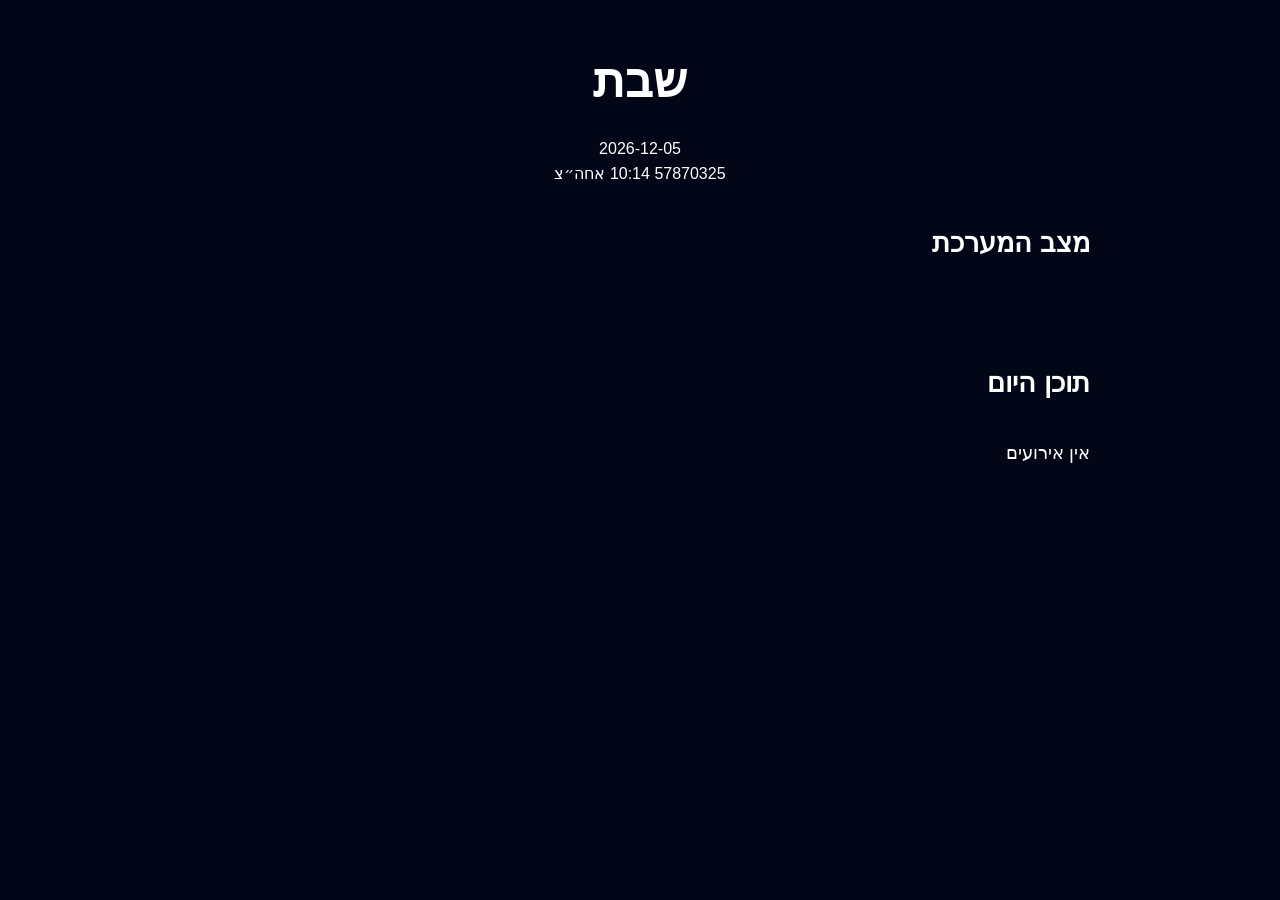
==== index.html @ b02a1a27 "FIX: clean homepage remove buttons keep only user requirements" ====
<!doctype html>
<html lang="he" dir="rtl">
<head>
<meta charset="utf-8">
<meta name="viewport" content="width=device-width,initial-scale=1">
<title>יומן יניב</title>
<link rel="stylesheet" href="./assets/styles.css">
</head>
<body>

<div class="wrap">

<h1 id="day" style="font-size:48px;text-align:center;"></h1>
<div id="greg" style="text-align:center;margin-top:8px;"></div>
<div id="heb" style="text-align:center;margin-top:6px;"></div>

<div class="box">
<h2>מצב המערכת</h2>
<div id="status"></div>
</div>

<div class="box">
<h2>תוכן היום</h2>
<div id="events"></div>
<div id="notes"></div>
</div>

</div>

<script>
const day=document.getElementById("day");
const greg=document.getElementById("greg");
const heb=document.getElementById("heb");
const events=document.getElementById("events");
const notes=document.getElementById("notes");

const d=new Date();
const names=["יום ראשון","יום שני","יום שלישי","יום רביעי","יום חמישי","יום שישי","שבת"];

day.textContent=names[d.getDay()];
greg.textContent=d.toISOString().slice(0,10);
heb.textContent=new Intl.DateTimeFormat("he-u-ca-hebrew",{dateStyle:"full"}).format(d);

async function load(){
  const iso=d.toISOString().slice(0,10);
  try{
    const r=await fetch(`./entries/${iso}.json`);
    const data=await r.json();
    events.textContent=(data.events||[]).join("\n");
    notes.textContent=data.notes||"";
  }catch{
    events.textContent="אין אירועים";
    notes.textContent="";
  }
}

load();
</script>

</body>
</html>
---- assets/styles.css ----
body{background:#020617;color:white;font-family:Arial;margin:0}
.wrap{max-width:900px;margin:auto;padding:20px}
.card{background:#0f172a;border-radius:20px;padding:18px;margin-bottom:16px}
.day{font-size:60px;text-align:center}
.greg{font-size:30px;text-align:center}
.heb{font-size:24px;text-align:center;color:#93c5fd}
.box{white-space:pre-wrap;font-size:18px}
.nav{display:flex;gap:8px}
.nav a{flex:1;text-align:center;padding:12px;border-radius:12px;color:white;text-decoration:none}
.daily{background:#2563eb}
.weekly{background:#16a34a}
.monthly{background:#7c3aed}
.editor{background:#ea580c}
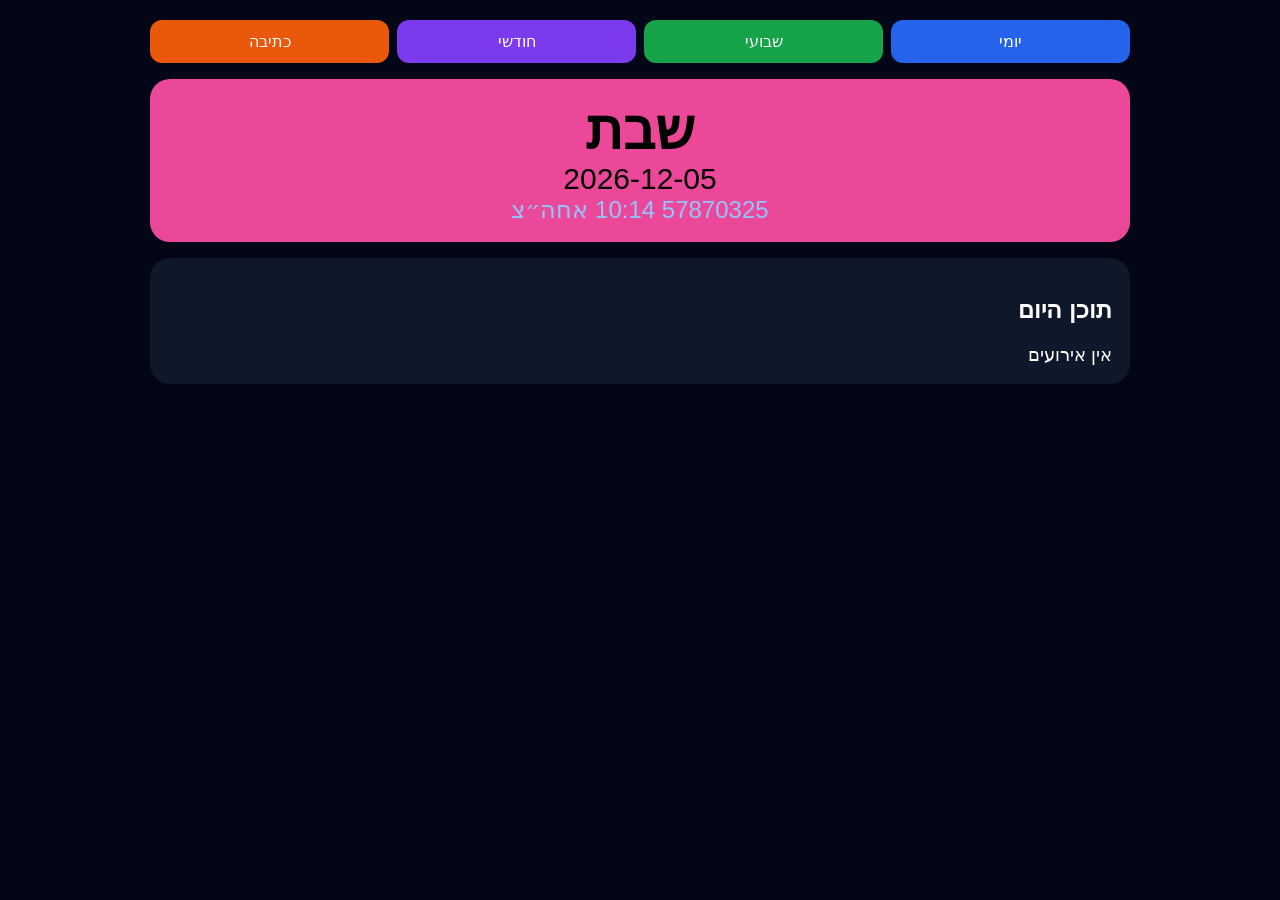
==== commit 9ff9e467: "REAL FIX: daily weekly monthly friday saturday parasha and school vacation colors" ====
--- a/index.html
+++ b/index.html
@@ -7,44 +7,52 @@
 <link rel="stylesheet" href="./assets/styles.css">
 </head>
 <body>
+<div class="wrap">
+  <div class="nav">
+    <a class="daily" href="./index.html">יומי</a>
+    <a class="weekly" href="./history.html">שבועי</a>
+    <a class="monthly" href="./month.html">חודשי</a>
+    <a class="editor" href="./editor.html">כתיבה</a>
+  </div>
 
-<div class="wrap">
+  <div id="hero" class="card">
+    <div id="day" class="day"></div>
+    <div id="greg" class="greg"></div>
+    <div id="heb" class="heb"></div>
+    <div id="labels" class="box"></div>
+  </div>
 
-<h1 id="day" style="font-size:48px;text-align:center;"></h1>
-<div id="greg" style="text-align:center;margin-top:8px;"></div>
-<div id="heb" style="text-align:center;margin-top:6px;"></div>
-
-<div class="box">
-<h2>מצב המערכת</h2>
-<div id="status"></div>
+  <div class="card">
+    <h2>תוכן היום</h2>
+    <div id="events" class="box"></div>
+    <div id="notes" class="box"></div>
+  </div>
 </div>
 
-<div class="box">
-<h2>תוכן היום</h2>
-<div id="events"></div>
-<div id="notes"></div>
-</div>
+<script src="./assets/calendar-data.js"></script>
+<script src="./assets/calendar-logic.js"></script>
+<script>
+(async()=>{
+  const d=new Date();
+  const iso=isoDate(d);
+  const names=["יום ראשון","יום שני","יום שלישי","יום רביעי","יום חמישי","יום שישי","שבת"];
 
-</div>
+  day.textContent=names[d.getDay()];
+  greg.textContent=iso;
+  heb.textContent=new Intl.DateTimeFormat("he-u-ca-hebrew",{dateStyle:"full"}).format(d);
 
-<script>
-const day=document.getElementById("day");
-const greg=document.getElementById("greg");
-const heb=document.getElementById("heb");
-const events=document.getElementById("events");
-const notes=document.getElementById("notes");
+  const schoolVacations=await loadSchoolVacations();
+  const hebcalMap=await getHebcalMonthMap(d.getFullYear(), d.getMonth());
+  const parasha=isFridayOrSaturday(d) ? await getParashaForDate(d) : "";
+  const labelsArr=getLabelsForDate(iso, hebcalMap, schoolVacations, parasha);
+  labels.innerHTML=labelsArr.length ? labelsArr.map(x=>`<div>${x}</div>`).join("") : "";
 
-const d=new Date();
-const names=["יום ראשון","יום שני","יום שלישי","יום רביעי","יום חמישי","יום שישי","שבת"];
+  const classes=getClassesForDate(d, iso, hebcalMap, schoolVacations);
+  if(classes.includes('school')) hero.classList.add('hero-school');
+  if(classes.includes('shabbat')) hero.classList.add('hero-shabbat');
 
-day.textContent=names[d.getDay()];
-greg.textContent=d.toISOString().slice(0,10);
-heb.textContent=new Intl.DateTimeFormat("he-u-ca-hebrew",{dateStyle:"full"}).format(d);
-
-async function load(){
-  const iso=d.toISOString().slice(0,10);
   try{
-    const r=await fetch(`./entries/${iso}.json`);
+    const r=await fetch(`./entries/${iso}.json?ts=${Date.now()}`,{cache:'no-store'});
     const data=await r.json();
     events.textContent=(data.events||[]).join("\n");
     notes.textContent=data.notes||"";
@@ -52,10 +60,7 @@
     events.textContent="אין אירועים";
     notes.textContent="";
   }
-}
-
-load();
+})();
 </script>
-
 </body>
 </html>
--- a/assets/styles.css
+++ b/assets/styles.css
@@ -1,13 +1,28 @@
 body{background:#020617;color:white;font-family:Arial;margin:0}
-.wrap{max-width:900px;margin:auto;padding:20px}
+.wrap{max-width:980px;margin:auto;padding:20px}
 .card{background:#0f172a;border-radius:20px;padding:18px;margin-bottom:16px}
-.day{font-size:60px;text-align:center}
+.day{font-size:56px;text-align:center;font-weight:900}
 .greg{font-size:30px;text-align:center}
 .heb{font-size:24px;text-align:center;color:#93c5fd}
 .box{white-space:pre-wrap;font-size:18px}
-.nav{display:flex;gap:8px}
+.nav{display:flex;gap:8px;flex-wrap:wrap;margin-bottom:16px}
 .nav a{flex:1;text-align:center;padding:12px;border-radius:12px;color:white;text-decoration:none}
 .daily{background:#2563eb}
 .weekly{background:#16a34a}
 .monthly{background:#7c3aed}
 .editor{background:#ea580c}
+.grid{display:grid;grid-template-columns:repeat(7,1fr);gap:6px}
+.day-cell{padding:8px;border-radius:10px;background:#111827;font-size:13px;min-height:96px}
+.label{font-size:10px;margin-top:2px;line-height:1.35}
+.num{font-weight:800;font-size:14px}
+.rosh{background:#facc15 !important;color:#000}
+.holiday{background:#fde047 !important;color:#000}
+.school{background:#22c55e !important;color:#000}
+.shabbat{background:#ec4899 !important}
+.school.shabbat{background:linear-gradient(135deg,#22c55e 0 50%,#ec4899 50% 100%) !important;color:#000}
+.hero-school{background:#22c55e !important;color:#000}
+.hero-shabbat{background:#ec4899 !important;color:#000}
+.hero-school.hero-shabbat{background:linear-gradient(135deg,#22c55e 0 50%,#ec4899 50% 100%) !important;color:#000}
+@media (max-width:900px){
+  .grid{grid-template-columns:repeat(2,1fr)}
+}
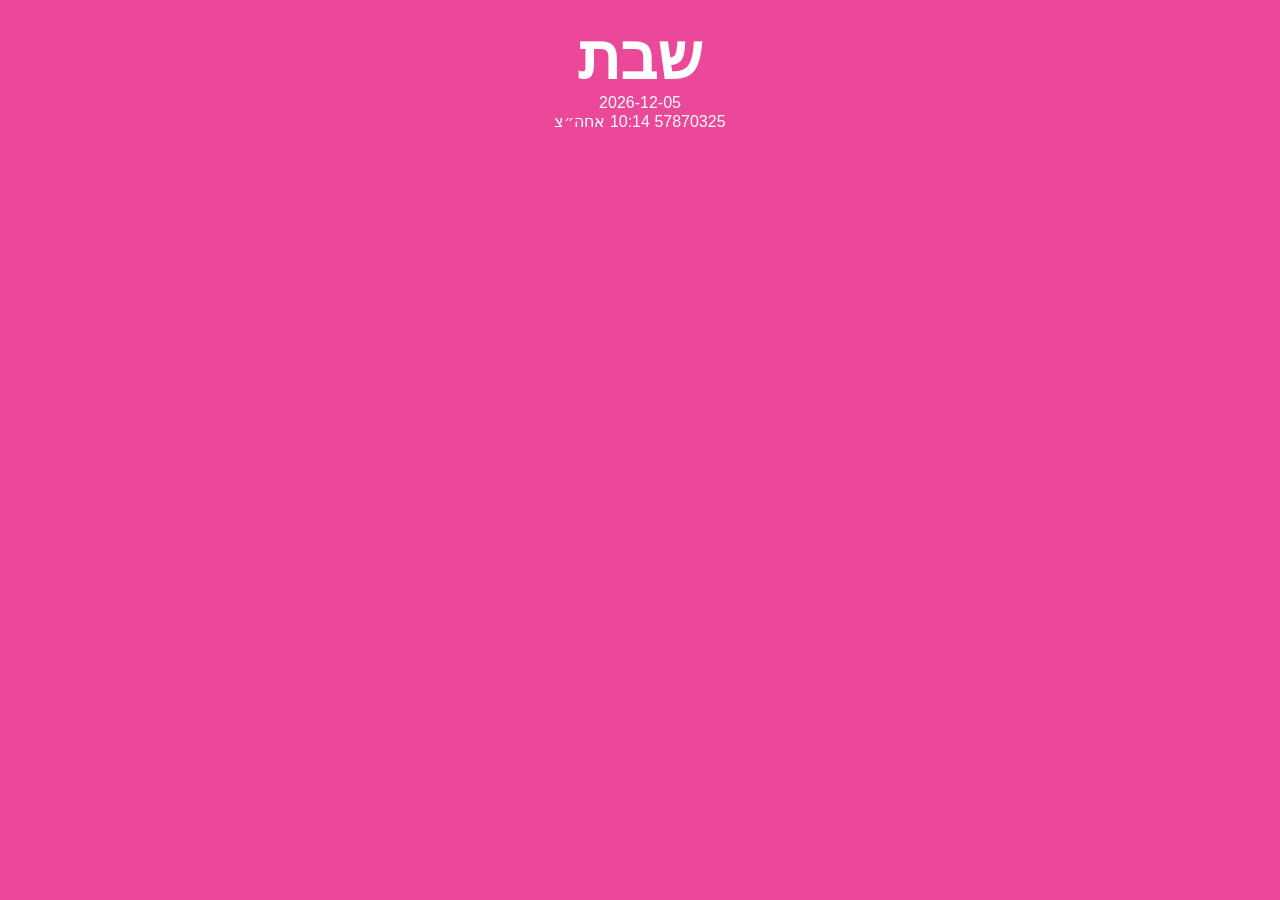
==== commit 6eb0b282: "UNIFY SYSTEM EXACT USER REQUIREMENTS" ====
--- a/index.html
+++ b/index.html
@@ -3,64 +3,37 @@
 <head>
 <meta charset="utf-8">
 <meta name="viewport" content="width=device-width,initial-scale=1">
-<title>יומן יניב</title>
+<title>יומן</title>
 <link rel="stylesheet" href="./assets/styles.css">
 </head>
 <body>
-<div class="wrap">
-  <div class="nav">
-    <a class="daily" href="./index.html">יומי</a>
-    <a class="weekly" href="./history.html">שבועי</a>
-    <a class="monthly" href="./month.html">חודשי</a>
-    <a class="editor" href="./editor.html">כתיבה</a>
-  </div>
 
-  <div id="hero" class="card">
-    <div id="day" class="day"></div>
-    <div id="greg" class="greg"></div>
-    <div id="heb" class="heb"></div>
-    <div id="labels" class="box"></div>
-  </div>
+<div id="root" style="padding:20px;text-align:center"></div>
 
-  <div class="card">
-    <h2>תוכן היום</h2>
-    <div id="events" class="box"></div>
-    <div id="notes" class="box"></div>
-  </div>
-</div>
-
-<script src="./assets/calendar-data.js"></script>
-<script src="./assets/calendar-logic.js"></script>
+<script src="./assets/core-calendar.js"></script>
 <script>
 (async()=>{
-  const d=new Date();
-  const iso=isoDate(d);
-  const names=["יום ראשון","יום שני","יום שלישי","יום רביעי","יום חמישי","יום שישי","שבת"];
+const root=document.getElementById('root');
+const d=new Date();
+const names=["יום ראשון","יום שני","יום שלישי","יום רביעי","יום חמישי","יום שישי","שבת"];
 
-  day.textContent=names[d.getDay()];
-  greg.textContent=iso;
-  heb.textContent=new Intl.DateTimeFormat("he-u-ca-hebrew",{dateStyle:"full"}).format(d);
+const {school}=await loadAll();
 
-  const schoolVacations=await loadSchoolVacations();
-  const hebcalMap=await getHebcalMonthMap(d.getFullYear(), d.getMonth());
-  const parasha=isFridayOrSaturday(d) ? await getParashaForDate(d) : "";
-  const labelsArr=getLabelsForDate(iso, hebcalMap, schoolVacations, parasha);
-  labels.innerHTML=labelsArr.length ? labelsArr.map(x=>`<div>${x}</div>`).join("") : "";
+let html="";
+html+=`<div style="font-size:64px;font-weight:900">${names[d.getDay()]}</div>`;
+html+=`<div>${iso(d)}</div>`;
+html+=`<div>${new Intl.DateTimeFormat("he-u-ca-hebrew",{dateStyle:"full"}).format(d)}</div>`;
 
-  const classes=getClassesForDate(d, iso, hebcalMap, schoolVacations);
-  if(classes.includes('school')) hero.classList.add('hero-school');
-  if(classes.includes('shabbat')) hero.classList.add('hero-shabbat');
+if(isFriSat(d)){
+  const p=await parasha(d);
+  if(p) html+=`<div>${p}</div>`;
+}
 
-  try{
-    const r=await fetch(`./entries/${iso}.json?ts=${Date.now()}`,{cache:'no-store'});
-    const data=await r.json();
-    events.textContent=(data.events||[]).join("\n");
-    notes.textContent=data.notes||"";
-  }catch{
-    events.textContent="אין אירועים";
-    notes.textContent="";
-  }
+root.innerHTML=html;
+
+applyColors(document.body,d,school);
 })();
 </script>
+
 </body>
 </html>
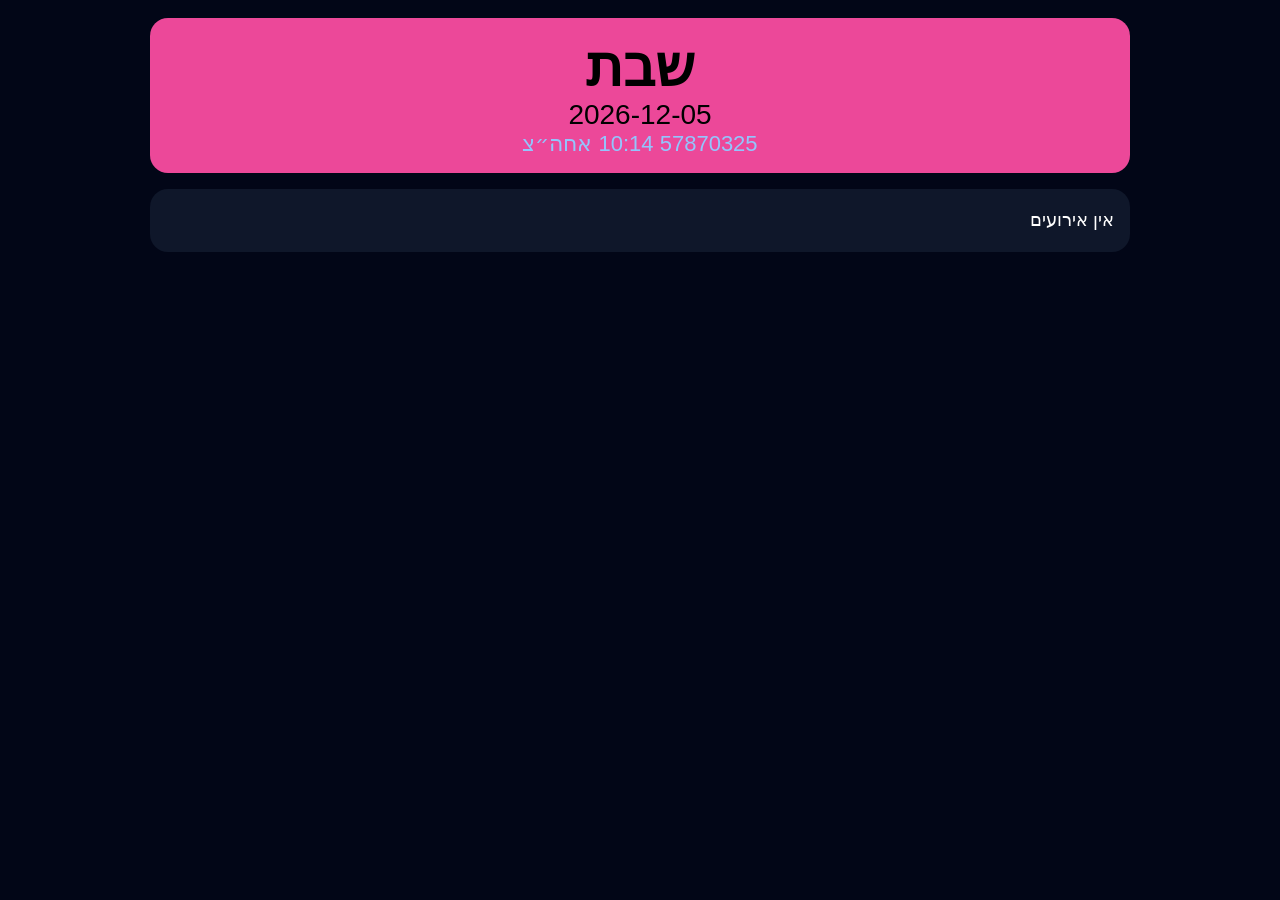
==== commit 35e062df: "Deep cleanup: unify calendar logic and remove duplicated behavior" ====
--- a/index.html
+++ b/index.html
@@ -3,37 +3,49 @@
 <head>
 <meta charset="utf-8">
 <meta name="viewport" content="width=device-width,initial-scale=1">
-<title>יומן</title>
-<link rel="stylesheet" href="./assets/styles.css">
+<title>היומן של יניב</title>
+<link rel="stylesheet" href="./assets/styles.css?v=clean">
 </head>
 <body>
-
-<div id="root" style="padding:20px;text-align:center"></div>
-
-<script src="./assets/core-calendar.js"></script>
+<div class="wrap">
+  <div id="hero" class="card">
+    <div id="day" class="day-title"></div>
+    <div id="greg" class="greg"></div>
+    <div id="heb" class="heb"></div>
+    <div id="labels" class="box"></div>
+  </div>
+  <div class="card">
+    <div id="events" class="box"></div>
+    <div id="notes" class="box"></div>
+  </div>
+</div>
+<script src="./assets/core-calendar.js?v=clean"></script>
 <script>
 (async()=>{
-const root=document.getElementById('root');
-const d=new Date();
-const names=["יום ראשון","יום שני","יום שלישי","יום רביעי","יום חמישי","יום שישי","שבת"];
-
-const {school}=await loadAll();
-
-let html="";
-html+=`<div style="font-size:64px;font-weight:900">${names[d.getDay()]}</div>`;
-html+=`<div>${iso(d)}</div>`;
-html+=`<div>${new Intl.DateTimeFormat("he-u-ca-hebrew",{dateStyle:"full"}).format(d)}</div>`;
-
-if(isFriSat(d)){
-  const p=await parasha(d);
-  if(p) html+=`<div>${p}</div>`;
-}
-
-root.innerHTML=html;
-
-applyColors(document.body,d,school);
+  const d=new Date();
+  const iso=isoDate(d);
+  const names=["יום ראשון","יום שני","יום שלישי","יום רביעי","יום חמישי","יום שישי","שבת"];
+  day.textContent=names[d.getDay()];
+  greg.textContent=iso;
+  try{ heb.textContent=new Intl.DateTimeFormat("he-u-ca-hebrew",{dateStyle:"full"}).format(d); }catch{}
+  const schoolVacations=await loadSchoolVacations();
+  const map=await getHebcalDayMap(iso,iso);
+  const items=map[iso]||[];
+  const labelsArr=await getDayLabels(d,iso,schoolVacations,items);
+  labels.innerHTML=labelsArr.map(x=>`<div>${x}</div>`).join("");
+  const classes=getDayClasses(d,iso,schoolVacations,items);
+  if(classes.includes('school')) hero.classList.add('hero-school');
+  if(classes.includes('shabbat') && !classes.includes('school')) hero.classList.add('hero-shabbat');
+  try{
+    const r=await fetch(`./entries/${iso}.json?ts=${Date.now()}`,{cache:'no-store'});
+    const data=r.ok?await r.json():null;
+    events.textContent=(data&&data.events||[]).join("\n") || "אין אירועים";
+    notes.textContent=(data&&data.notes)||"";
+  }catch{
+    events.textContent="אין אירועים";
+    notes.textContent="";
+  }
 })();
 </script>
-
 </body>
 </html>
--- a/assets/styles.css
+++ b/assets/styles.css
@@ -1,28 +1,25 @@
-body{background:#020617;color:white;font-family:Arial;margin:0}
-.wrap{max-width:980px;margin:auto;padding:20px}
-.card{background:#0f172a;border-radius:20px;padding:18px;margin-bottom:16px}
-.day{font-size:56px;text-align:center;font-weight:900}
-.greg{font-size:30px;text-align:center}
-.heb{font-size:24px;text-align:center;color:#93c5fd}
-.box{white-space:pre-wrap;font-size:18px}
+body{background:#020617;color:#fff;font-family:Arial,sans-serif;margin:0}
+.wrap{max-width:980px;margin:auto;padding:18px}
 .nav{display:flex;gap:8px;flex-wrap:wrap;margin-bottom:16px}
-.nav a{flex:1;text-align:center;padding:12px;border-radius:12px;color:white;text-decoration:none}
-.daily{background:#2563eb}
-.weekly{background:#16a34a}
-.monthly{background:#7c3aed}
-.editor{background:#ea580c}
+.nav a{flex:1;text-align:center;padding:12px;border-radius:12px;color:white;text-decoration:none;font-weight:700}
+.daily{background:#2563eb}.weekly{background:#16a34a}.monthly{background:#7c3aed}.editor{background:#ea580c}
+.card{background:#0f172a;border-radius:18px;padding:16px;margin-bottom:16px}
+.day-title{font-size:56px;text-align:center;font-weight:900}
+.greg{font-size:28px;text-align:center}
+.heb{font-size:22px;text-align:center;color:#93c5fd}
+.box{white-space:pre-wrap;font-size:18px;line-height:1.7}
 .grid{display:grid;grid-template-columns:repeat(7,1fr);gap:6px}
 .day-cell{padding:8px;border-radius:10px;background:#111827;font-size:13px;min-height:96px}
+.num{font-weight:800;font-size:14px}
 .label{font-size:10px;margin-top:2px;line-height:1.35}
-.num{font-weight:800;font-size:14px}
-.rosh{background:#facc15 !important;color:#000}
-.holiday{background:#fde047 !important;color:#000}
 .school{background:#22c55e !important;color:#000}
-.shabbat{background:#ec4899 !important}
-.school.shabbat{background:linear-gradient(135deg,#22c55e 0 50%,#ec4899 50% 100%) !important;color:#000}
+.shabbat{background:#ec4899 !important;color:#000}
+.rosh{outline:3px solid #facc15}
+.holiday{outline:3px solid #fde047}
+.school.shabbat{background:#22c55e !important;color:#000}
 .hero-school{background:#22c55e !important;color:#000}
 .hero-shabbat{background:#ec4899 !important;color:#000}
-.hero-school.hero-shabbat{background:linear-gradient(135deg,#22c55e 0 50%,#ec4899 50% 100%) !important;color:#000}
-@media (max-width:900px){
-  .grid{grid-template-columns:repeat(2,1fr)}
-}
+.hero-school.hero-shabbat{background:#22c55e !important;color:#000}
+textarea,input[type="date"]{width:100%;padding:12px;border-radius:12px;border:none;background:#111827;color:#fff;margin-top:8px}
+button{padding:12px 16px;border:none;border-radius:12px;background:#2563eb;color:#fff;font-weight:700;margin-top:10px}
+@media (max-width:900px){.grid{grid-template-columns:repeat(2,1fr)}.day-title{font-size:42px}}
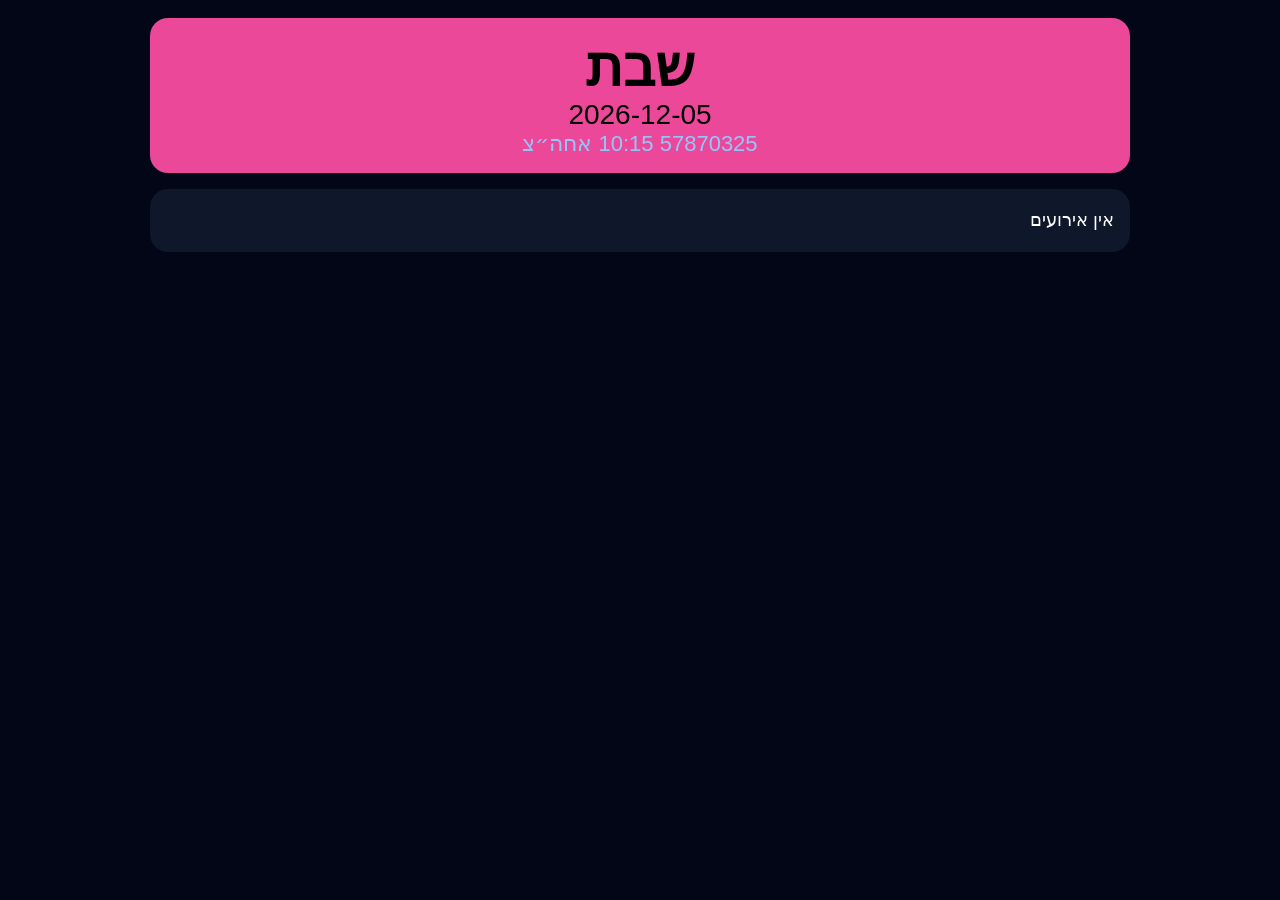
==== commit 9062335c: "Professional alignment: unify exact user requirements across all views" ====
--- a/index.html
+++ b/index.html
@@ -4,7 +4,7 @@
 <meta charset="utf-8">
 <meta name="viewport" content="width=device-width,initial-scale=1">
 <title>היומן של יניב</title>
-<link rel="stylesheet" href="./assets/styles.css?v=clean">
+<link rel="stylesheet" href="./assets/styles.css?v=finalpro">
 </head>
 <body>
 <div class="wrap">
@@ -19,23 +19,23 @@
     <div id="notes" class="box"></div>
   </div>
 </div>
-<script src="./assets/core-calendar.js?v=clean"></script>
+<script src="./assets/core-calendar.js?v=finalpro"></script>
 <script>
 (async()=>{
-  const d=new Date();
-  const iso=isoDate(d);
+  const d=new Date(), iso=isoDate(d);
   const names=["יום ראשון","יום שני","יום שלישי","יום רביעי","יום חמישי","יום שישי","שבת"];
   day.textContent=names[d.getDay()];
   greg.textContent=iso;
   try{ heb.textContent=new Intl.DateTimeFormat("he-u-ca-hebrew",{dateStyle:"full"}).format(d); }catch{}
   const schoolVacations=await loadSchoolVacations();
-  const map=await getHebcalDayMap(iso,iso);
+  const map=await getHebcalRangeMap(iso,iso);
   const items=map[iso]||[];
-  const labelsArr=await getDayLabels(d,iso,schoolVacations,items);
+  const labelsArr=await buildDayLabels(d,iso,schoolVacations,items);
   labels.innerHTML=labelsArr.map(x=>`<div>${x}</div>`).join("");
-  const classes=getDayClasses(d,iso,schoolVacations,items);
+  const classes=buildDayClasses(d,iso,schoolVacations,items);
   if(classes.includes('school')) hero.classList.add('hero-school');
-  if(classes.includes('shabbat') && !classes.includes('school')) hero.classList.add('hero-shabbat');
+  else if(classes.includes('shabbat')) hero.classList.add('hero-shabbat');
+
   try{
     const r=await fetch(`./entries/${iso}.json?ts=${Date.now()}`,{cache:'no-store'});
     const data=r.ok?await r.json():null;
--- a/assets/styles.css
+++ b/assets/styles.css
@@ -1,7 +1,7 @@
 body{background:#020617;color:#fff;font-family:Arial,sans-serif;margin:0}
 .wrap{max-width:980px;margin:auto;padding:18px}
 .nav{display:flex;gap:8px;flex-wrap:wrap;margin-bottom:16px}
-.nav a{flex:1;text-align:center;padding:12px;border-radius:12px;color:white;text-decoration:none;font-weight:700}
+.nav a{flex:1;text-align:center;padding:12px;border-radius:12px;color:#fff;text-decoration:none;font-weight:700}
 .daily{background:#2563eb}.weekly{background:#16a34a}.monthly{background:#7c3aed}.editor{background:#ea580c}
 .card{background:#0f172a;border-radius:18px;padding:16px;margin-bottom:16px}
 .day-title{font-size:56px;text-align:center;font-weight:900}
@@ -15,11 +15,12 @@
 .school{background:#22c55e !important;color:#000}
 .shabbat{background:#ec4899 !important;color:#000}
 .rosh{outline:3px solid #facc15}
-.holiday{outline:3px solid #fde047}
-.school.shabbat{background:#22c55e !important;color:#000}
+.holiday{box-shadow:inset 0 0 0 3px #fde047}
 .hero-school{background:#22c55e !important;color:#000}
 .hero-shabbat{background:#ec4899 !important;color:#000}
-.hero-school.hero-shabbat{background:#22c55e !important;color:#000}
 textarea,input[type="date"]{width:100%;padding:12px;border-radius:12px;border:none;background:#111827;color:#fff;margin-top:8px}
 button{padding:12px 16px;border:none;border-radius:12px;background:#2563eb;color:#fff;font-weight:700;margin-top:10px}
-@media (max-width:900px){.grid{grid-template-columns:repeat(2,1fr)}.day-title{font-size:42px}}
+@media (max-width:900px){
+  .grid{grid-template-columns:repeat(2,1fr)}
+  .day-title{font-size:42px}
+}
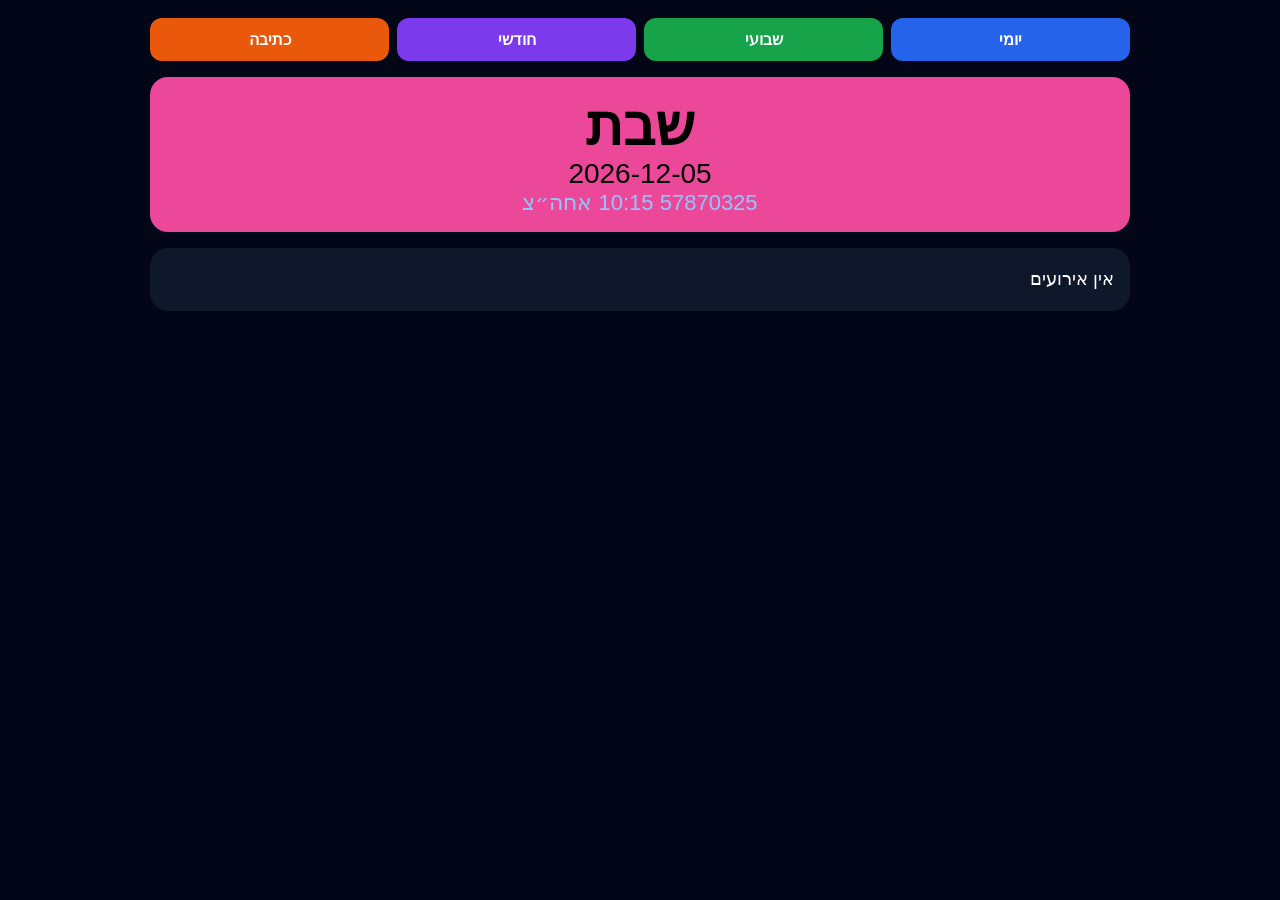
==== commit 95cda16c: "Add unified navigation to homepage and sync rules" ====
--- a/index.html
+++ b/index.html
@@ -8,6 +8,13 @@
 </head>
 <body>
 <div class="wrap">
+  <div class="nav">
+    <a class="daily" href="./index.html">יומי</a>
+    <a class="weekly" href="./history.html">שבועי</a>
+    <a class="monthly" href="./month.html">חודשי</a>
+    <a class="editor" href="./editor.html">כתיבה</a>
+  </div>
+
   <div id="hero" class="card">
     <div id="day" class="day-title"></div>
     <div id="greg" class="greg"></div>
